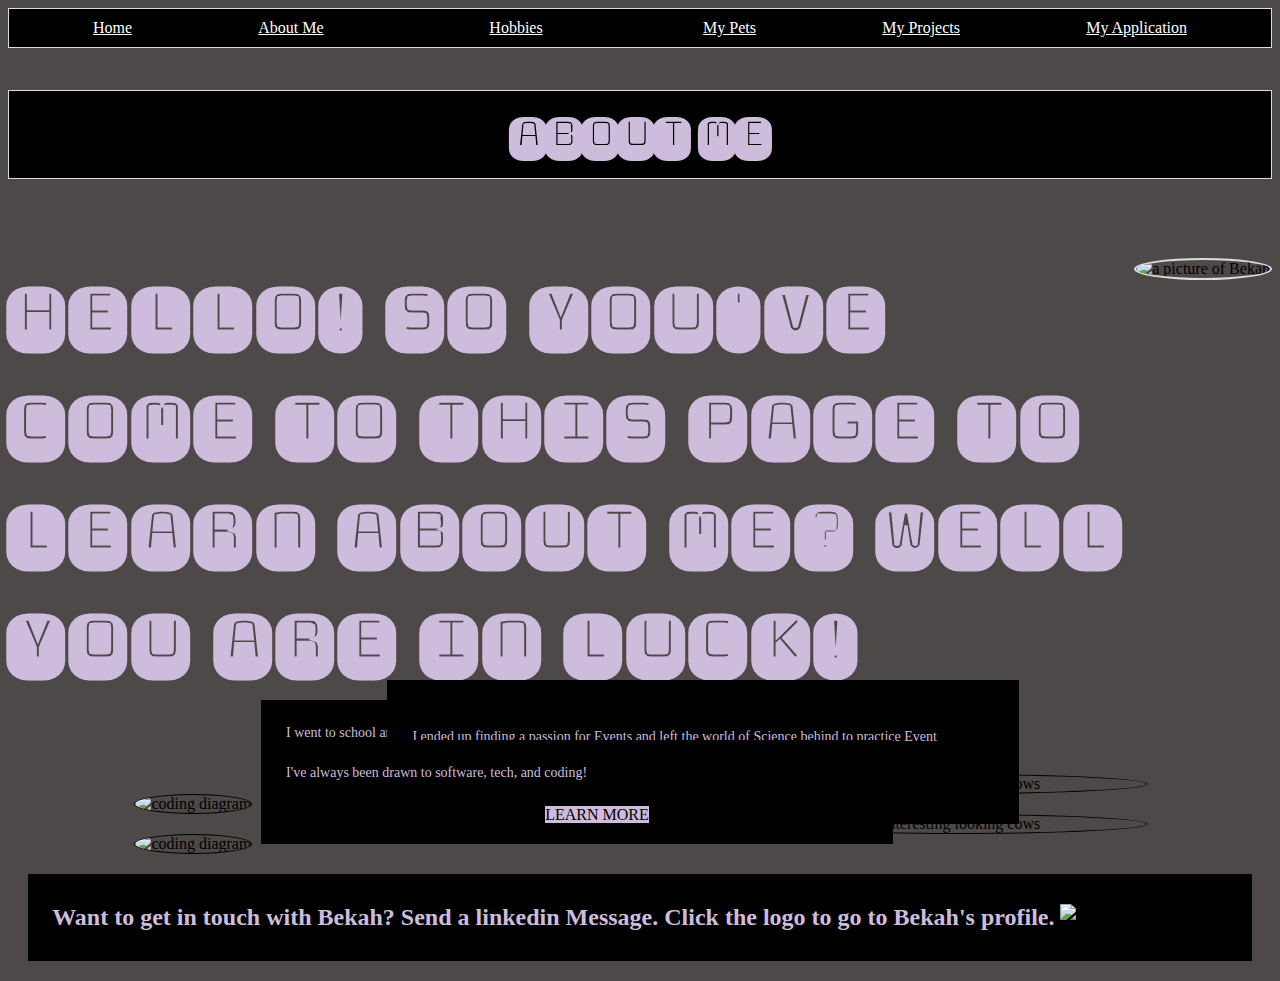
==== pages/About.html @ 8b6cad0f "Add files via upload" ====
<!DOCTYPE html>
<html lang="en">
<head>
    <meta charset="UTF-8">
    <meta http-equiv="X-UA-Compatible" content="IE=edge">
    <meta name="viewport" content="width=device-width, initial-scale=1.0">
    <title>About Bekah</title>
    <link href="../styles.css" rel="stylesheet">
    <link href="../about.css" rel="stylesheet">
    <link rel="icon" href="../pictures/smiley.png">
</head>
<body>

    <div class="top-border-nav">
        <a href="../index.html">Home</a>
        <a href="About.html">About Me</a>
        <div class = "hobbies">
            <a href="hobbies.html" class = "hobbies">Hobbies</a>
            <a href="reading.html" class = "reading">Reading</a>
        </div>
        <a href="pets2.html">My Pets</a>
        <a href="projects.html">My Projects</a>
        <a href="#application">My Application</a>
    </div>

    <h1 class="head">About me</h1>
    <div class="intro">
        <img class="intro_image" src="../pictures/me-no-bg.png" alt="a picture of Bekah">
        <div class="intro_text"> 
            <!-- why does monofett (font) not appear in this when it's called in the CSS code? It's doing some of the actions but not all and I don't know why.. -->
            <h2>Hello! So you've come to this page to learn about me? Well you are in luck!</h2>
        </div>
    </div>


    <div class="about-block">
        <img class="image-about-right" src="../pictures/concrete-cow.jpg" alt="Milton Keynes interesting looking cows">
        <div class = "text-block-right software">
            <p class="block-wording">Where do I start? I was born in the home of the concrete cows - Milton Keynes.  </p>
            <p class="block-wording"> I stayed there until I left for University when I was 18. MK is a great place to grow up with lots of things going on for people of all ages. My family still live there, and I go back quite often to catch up. See the pets tab for more information on my life in MK with two collies.</p>
        </div>
    </div>

    <div class="about-block">
        <img class="image-about-left" src="../pictures/graduating.png" alt="coding diagram">
        <div class = "text-block-left software">
            <p class="block-wording">I went to school and followed a passion in STEM through two degrees at University.</p>
            <p class="block-wording"> My first degree was in Marine Biology at Portsmouth University, and second with King's College London studying Climate Change. These courses were so interesting and I learnt so much knowledge! Although these courses were great, and the Unis helped me every step of the way, I didn't find a passion or career in which grabbed me after the courses.</p>
        </div>
    </div>

    <div class="about-block">
        <img class="image-about-right" src="../pictures/IMG_1024.JPG" alt="Milton Keynes interesting looking cows">
        <div class = "text-block-right software">
            <p class="block-wording">I ended up finding a passion for Events and left the world of Science behind to practice Event Management for a little while.</p>
            <p class="block-wording">I worked at a dog rescue for a few years, and fostered over 10 dogs in the time. We had one dog stay with us who was so emaciated after being left in an abandoned flat alone, she nearly died. We kept her for a few months until she regained wait and was ready for adoption. She now lives with the lead singer of The Vamps!</p>
        </div>
    </div>

    <div class="about-block">
        <img class="image-about-left" src="../pictures/coding-image.jpeg" alt="coding diagram">
        <div class = "text-block-left software">
            <p class="block-wording">I've always been drawn to software, tech, and coding! </p>
            <p class="block-wording">But never know how to take the jump and get into it. Well! I took the plunge and started to teach myself through online resources. I've met friends, old and new, along the way also practicing coding on the side of their fulltime job. We just cannot get enough!</p>
        </div>
    </div>

    <script src="../about.js"></script>
</body>
<footer>
    <h2> Want to get in touch with Bekah? Send a linkedin Message. Click the logo to go to Bekah's profile. <a href="https://www.linkedin.com/in/rebekah-jean-east/"><img src="../pictures/linkedin-logo.png" alt="Linkedin Logo" width="30" target="_blank"></a></h2>
    </footer>   
    </div>
</footer>
</html>
---- styles.css ----
@import url('https://fonts.googleapis.com/css2?family=Monofett&display=swap');

.top-border-nav {
    display: flex;
    background-color: black;
    justify-content: center;
    border: 1px gainsboro solid;
    flex-wrap: wrap;
}

.top-border-nav a {
    color: white;
    padding: 10px 5%;
    text-align: center;
    font-family:Geneva;
    font-size: 100%;
  }

.top-border-nav a:hover {
    background-color: #cdbcdc;
    color: darkslategrey;
}

.head {
    text-align: center;
    text-transform: uppercase;
    padding: 8px;
    background-color: black;
    color: #cdbcdc;
    font-family: 'Monofett';
    border: 1px gainsboro solid;
    font-size: 390%;
}

body {
    align-items: center;
    background-color: rgb(78, 73, 73);
}

.intro_text {
  text-transform:uppercase;
  font-family: 'Monofett';
  color: #cdbcdc;
  font-size: 400%;
  letter-spacing: 0.1em;
}

.intro_image {
    border-radius: 50%;
    float: right;    
    max-height: 500px;
    border: 2px gainsboro solid;
    align-self: center;
} 

@media screen and (max-width: 900px) {
    .intro {
        justify-content: center;
        display: flex;
        flex-direction: column;
        text-align: center;
        font-size: 70%;
    }
  }

p{
    font-size: 20px;
    text-align: left;
    font-family: Geneva;
    color: #cdbcdc;
    margin: 4%;
  }

  h3{
    font-size: 30px;
    text-align: center;
    font-family: Geneva;
    color: #cdbcdc;
    margin: 4%;
  }

@media screen and (max-width: 900px) {
    p {
        text-align: center;
    }
  }

footer {
    padding: 10px;
    margin: 20px;
    text-align: center;
    background: black;
    color: #cdbcdc;
    font-family: Geneva;
  }

a {
    color: black;
  }

.center_image {
    margin: auto;
    display: block;
    max-height: 100px;   
}


.hobbies {
  position: relative;
  display: inline-block;
  padding-right: 100px;
  padding-left: 100px;
}

.hobbies .reading {
  visibility: hidden;
  width: 120px;
  background-color: black;
  text-align: center;
  padding: 10px;
  position: absolute;
}

.hobbies:hover .reading {
  visibility: visible;
}
---- about.css ----
.about-block {
    position: relative;
}

.text-block-left {
    position: absolute;
    bottom: 10px;
    right: 30%;
    left: 20%;
    background-color: black;
    padding-bottom: 20px;
}

.image-about-left {
    height: auto;
    max-width: 30%;
    max-height: 30%;
    margin-left: 10%;
    border-radius: 50%;
    border: black solid 1px;
}

.text-block-right {
    position: absolute;
    bottom: 10px;
    left: 30%;
    right: 20%;
    background-color: black;
    padding-bottom: 20px;
}

.image-about-right {
    height: auto;
    max-width: 30%;
    max-height: 30%;
    border-radius: 50%;
    border: black solid 1px;
    display: block;
    margin-left: 60%;
}

.block-wording {
    color: #cdbcdc;
    font-family: geneva;
    font-size: 18px;
}

@media screen and (max-width: 1500px) {
    .block-wording {
        font-size: 14px;
    }
}

@media screen and (max-width: 1200px) {
    .block-wording {
        font-size: 12px;
    }
}

@media screen and (max-width: 900px) {
    .block-wording {
        font-size: 12px;
    }
    .text-block-left {
        left: auto;
        right: auto;
        position: relative;     
    }
    .text-block-right {
        left: auto;
        right: auto;
        position: relative;     
    }
    .image-about-right {
        margin-right: auto;
        margin-top: 5%;
        margin-left: auto;
    }
    .image-about-left {
        display: block;
        margin-top: 5%;
        margin-left: auto;
        margin-right: auto;
    }
}
  
.software:not(.open) > * {
    display: none;
}
  
.software:not(.open) > p:first-child {
    display: block;
}

.software > .flick {
    display:inline;
    background:#cdbcdc;
    cursor:help;
    margin-left: 45%;
}
  
.flick::after {
    content: "LEARN MORE";
    font-family: geneva;
}

.software.open > .flick::after {
    content: "SEE LESS";
    font-family: geneva;
}
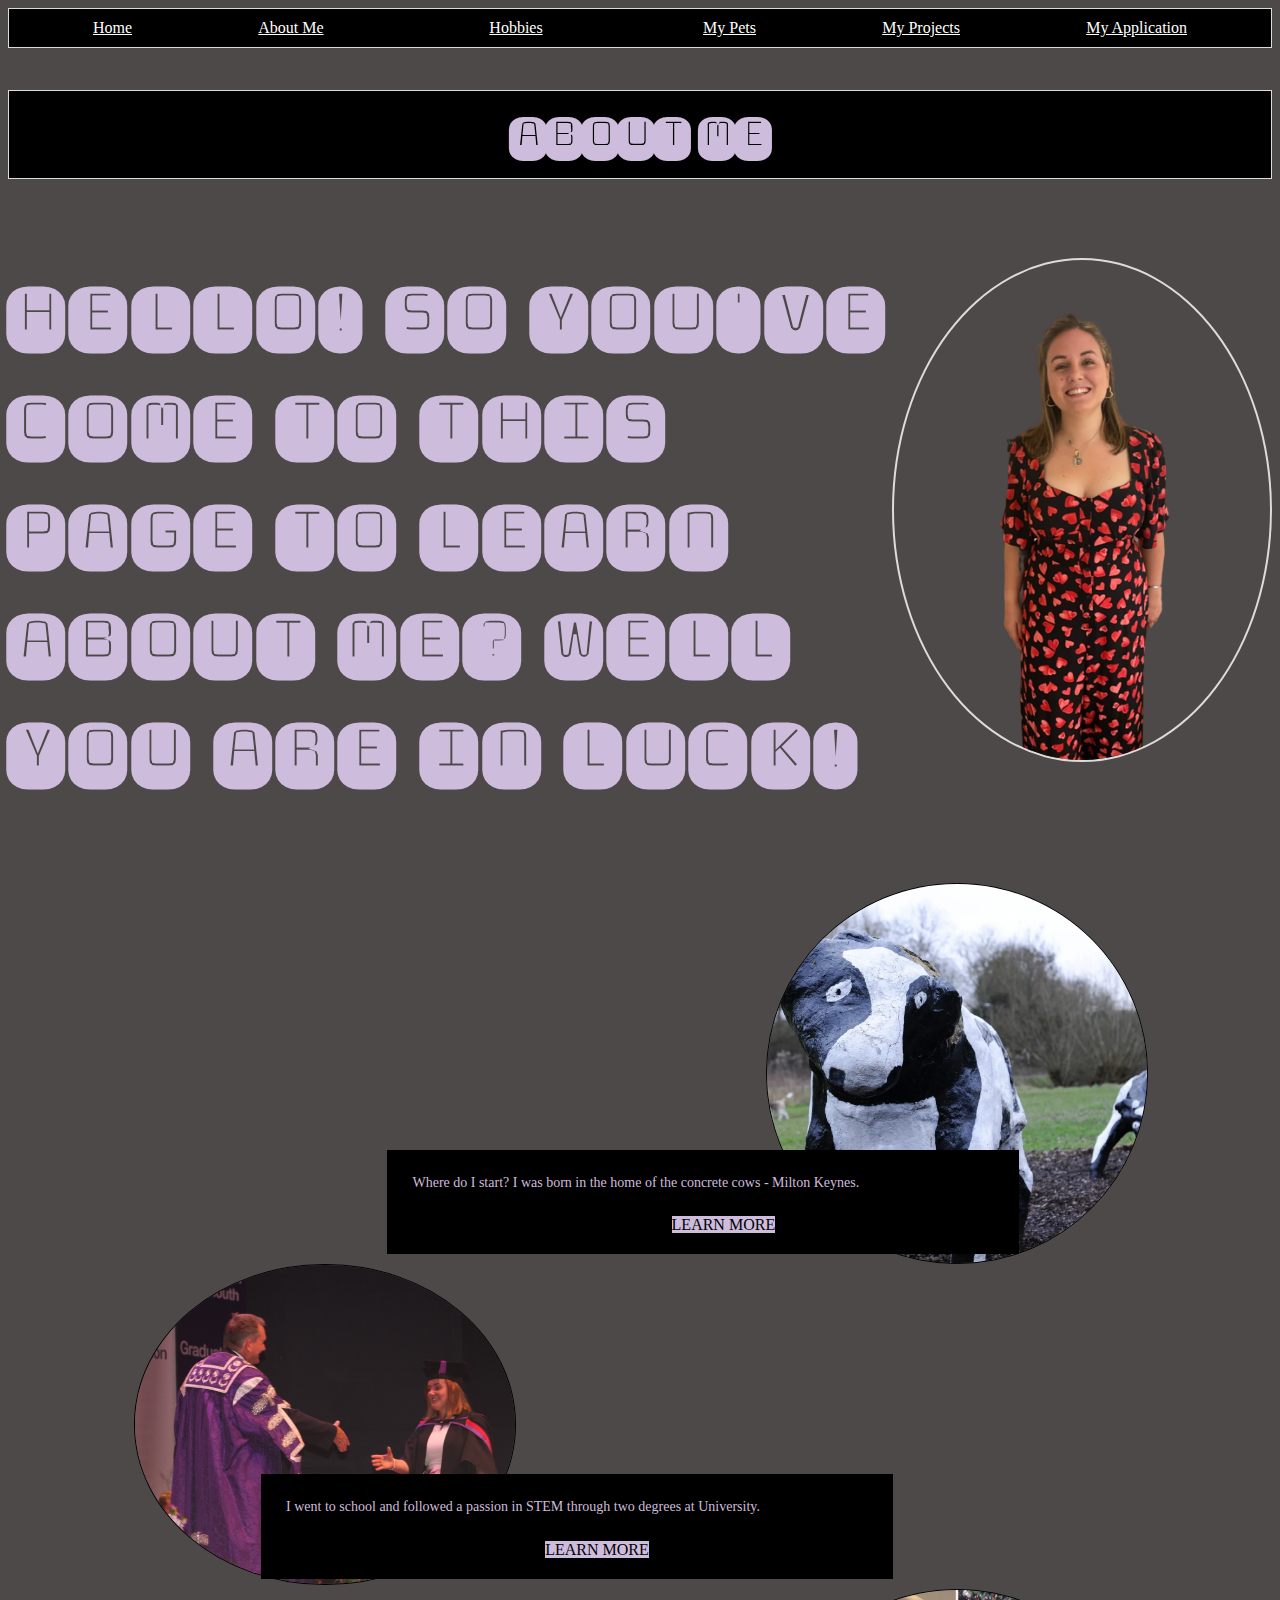
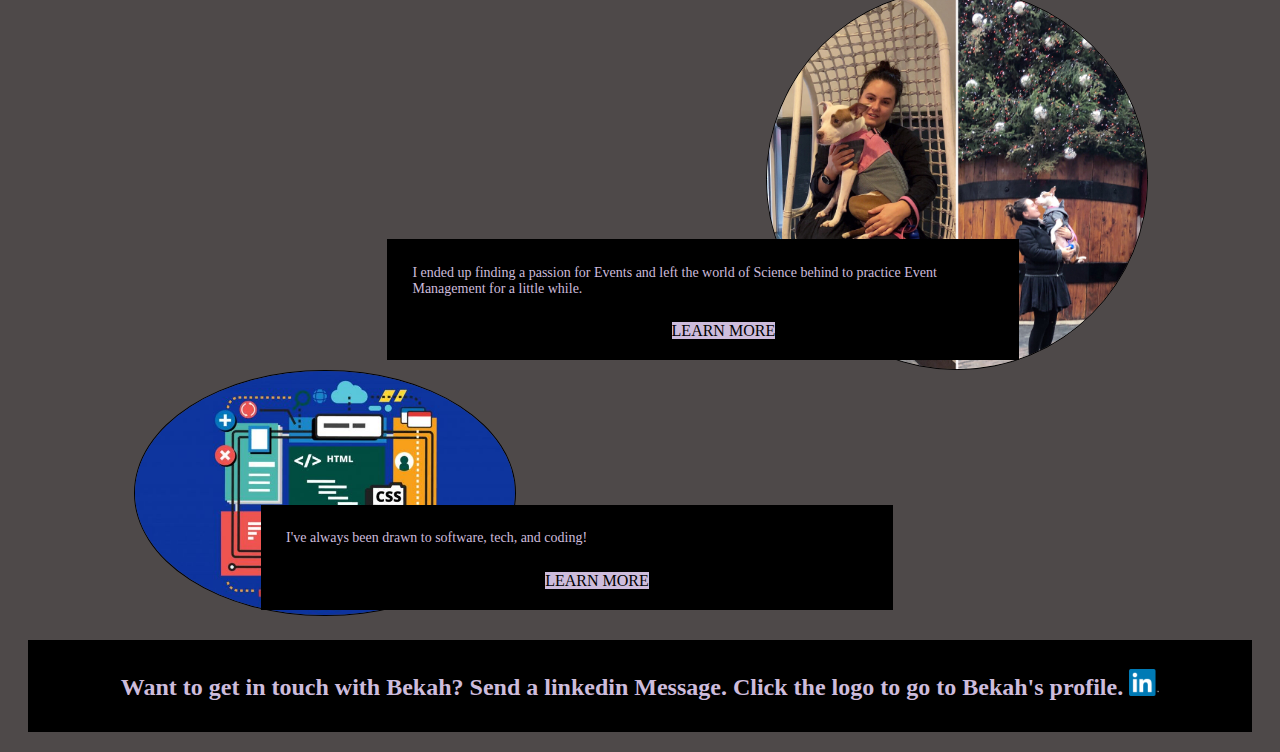
==== commit d1a92592: "adding application" ====
--- a/pages/About.html
+++ b/pages/About.html
@@ -20,7 +20,7 @@
         </div>
         <a href="pets2.html">My Pets</a>
         <a href="projects.html">My Projects</a>
-        <a href="#application">My Application</a>
+        <a href="application.html">My Application</a>
     </div>
 
     <h1 class="head">About me</h1>
